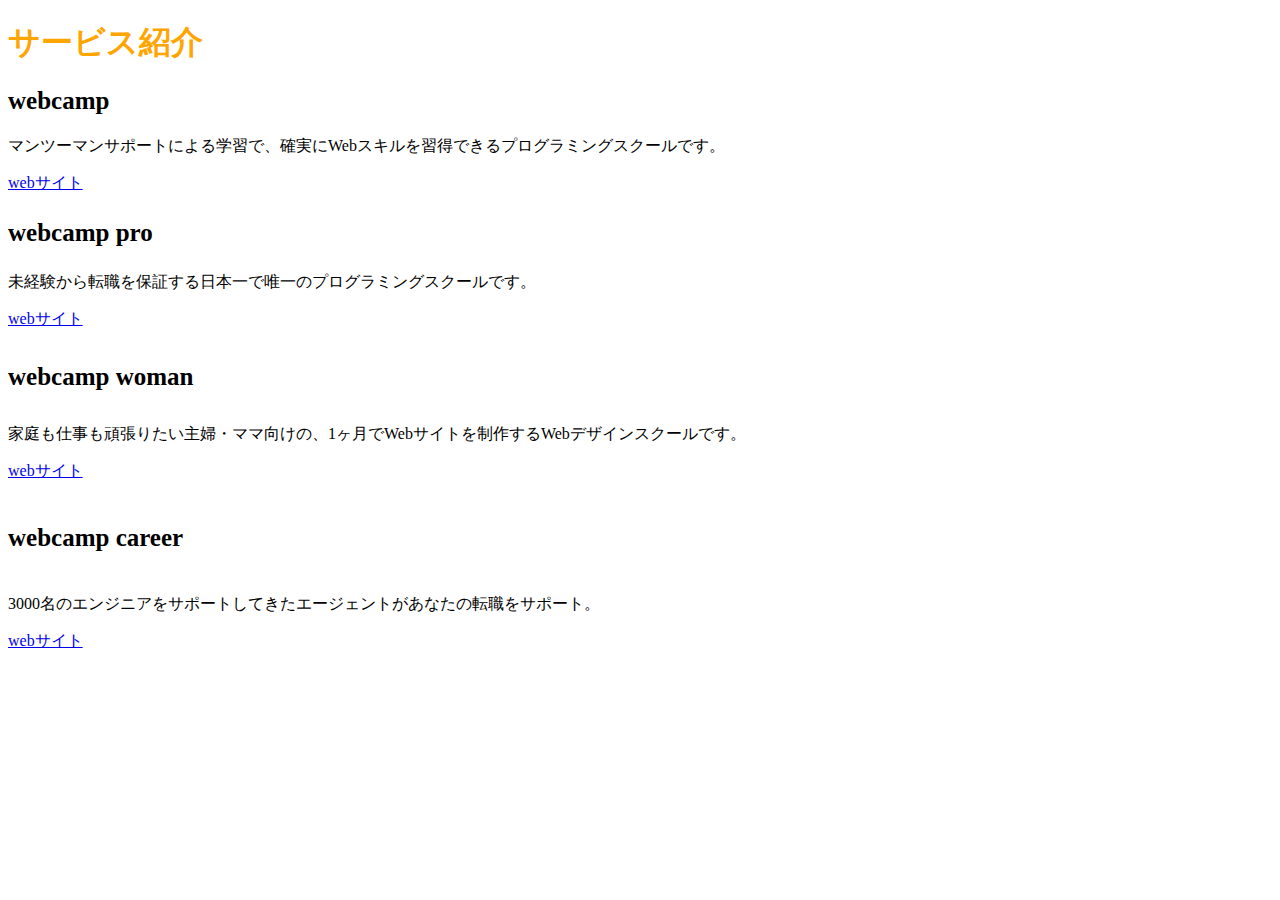
==== chapter2-2.html @ 5c1aeecf "[Start]2-2" ====
<!DOCTYPE HTML>
<html lang="ja">
  <head>
    <meta charset="UTF-8" />
    <title>chapter2-2_exercise</title>
    <link rel="stylesheet" href="chapter2-2.css" />
    <link rel="stylesheet" href="chapter2-2-1.css" />
  </head>

  <body>
    <h1 id="word-orange">サービス紹介</h1>
    <h2>webcamp</h2>
     <p>マンツーマンサポートによる学習で、確実にWebスキルを習得できるプログラミングスクールです。</p>
      <a href="https://web-camp.online/mypages">webサイト</a>
    <h3>webcamp pro</h3>
     <p>未経験から転職を保証する日本一で唯一のプログラミングスクールです。</p>
      <a href="https://web-camp.online/mypages">webサイト</a>
    <h4>webcamp woman</h4>
     <p>家庭も仕事も頑張りたい主婦・ママ向けの、1ヶ月でWebサイトを制作するWebデザインスクールです。</p>
      <a href="https://web-camp.online/mypages">webサイト</a>
    <h5>webcamp career</h5>
     <p>3000名のエンジニアをサポートしてきたエージェントがあなたの転職をサポート。</p>
      <a href="https://web-camp.online/mypages">webサイト</a>
  </body>
</html>
---- chapter2-2.css ----
#word-orange{
  color:orange
}
---- chapter2-2-1.css ----
h2{
  font-size: 25px;
}
h3{
  font-size: 25px;
}
h4{
  font-size: 25px;
}
h5{
  font-size: 25px;
}
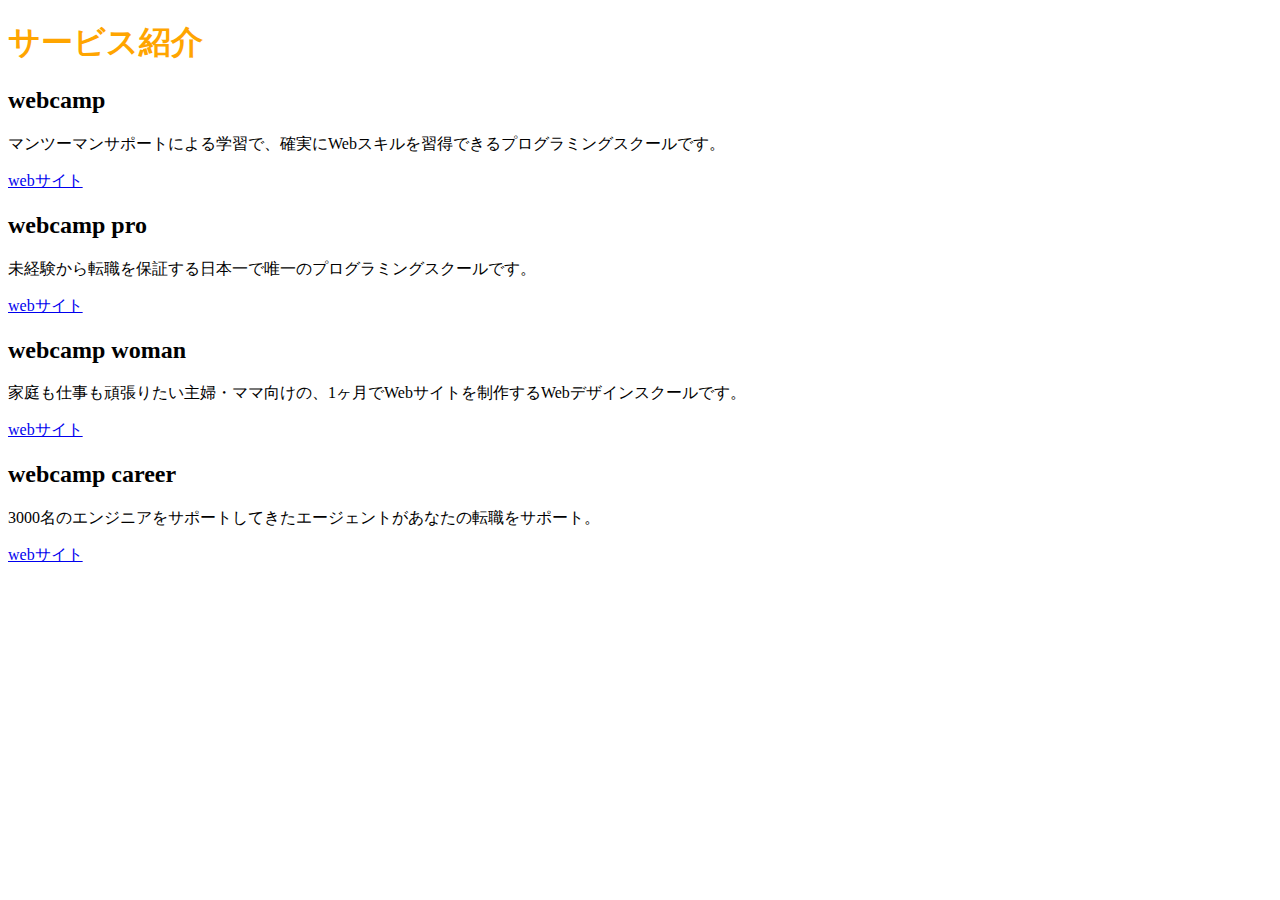
==== commit 1a7977fe: "[Finish]2-2" ====
--- a/chapter2-2.html
+++ b/chapter2-2.html
@@ -4,21 +4,20 @@
     <meta charset="UTF-8" />
     <title>chapter2-2_exercise</title>
     <link rel="stylesheet" href="chapter2-2.css" />
-    <link rel="stylesheet" href="chapter2-2-1.css" />
   </head>
 
   <body>
-    <h1 id="word-orange">サービス紹介</h1>
+    <h1>サービス紹介</h1>
     <h2>webcamp</h2>
      <p>マンツーマンサポートによる学習で、確実にWebスキルを習得できるプログラミングスクールです。</p>
       <a href="https://web-camp.online/mypages">webサイト</a>
-    <h3>webcamp pro</h3>
+    <h2>webcamp pro</h2>
      <p>未経験から転職を保証する日本一で唯一のプログラミングスクールです。</p>
       <a href="https://web-camp.online/mypages">webサイト</a>
-    <h4>webcamp woman</h4>
+    <h2>webcamp woman</h2>
      <p>家庭も仕事も頑張りたい主婦・ママ向けの、1ヶ月でWebサイトを制作するWebデザインスクールです。</p>
       <a href="https://web-camp.online/mypages">webサイト</a>
-    <h5>webcamp career</h5>
+    <h2>webcamp career</h2>
      <p>3000名のエンジニアをサポートしてきたエージェントがあなたの転職をサポート。</p>
       <a href="https://web-camp.online/mypages">webサイト</a>
   </body>
--- a/chapter2-2.css
+++ b/chapter2-2.css
@@ -1,3 +1,3 @@
-#word-orange{
+ h1{
   color:orange
 }